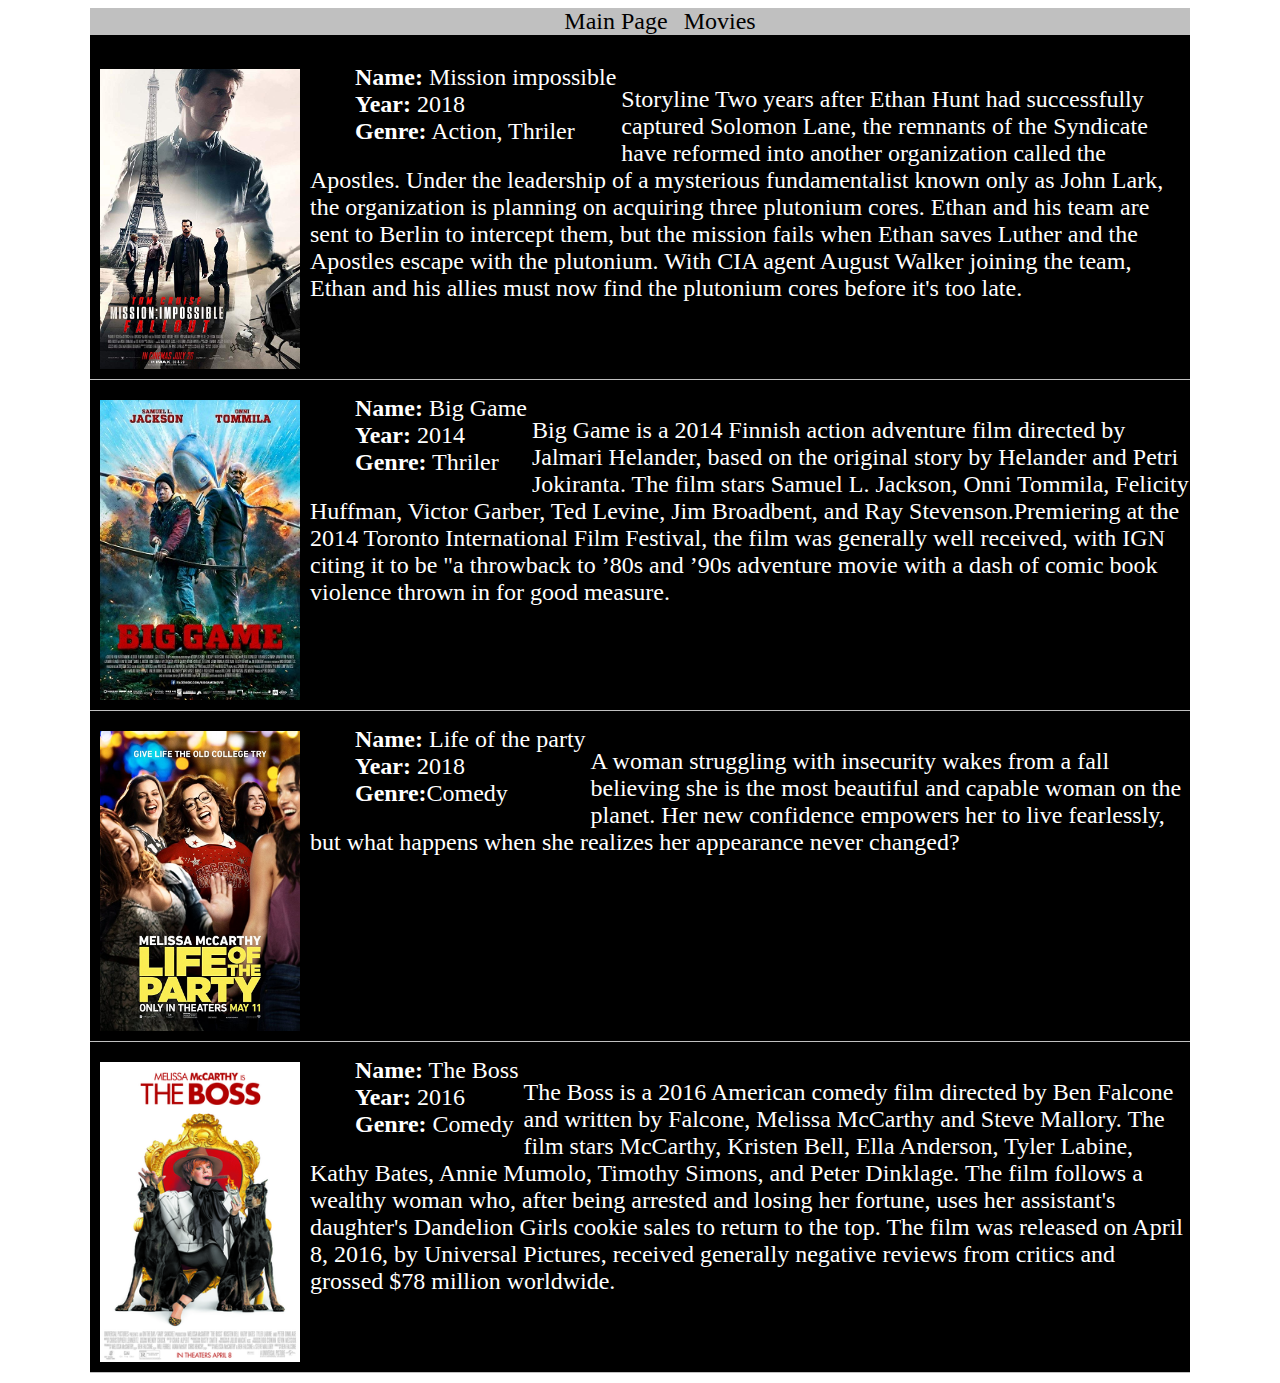
==== movies.html @ 3352150f "Add files via upload" ====
﻿<html>
<head>
	<title> Movies from iTV </title>
	<link rel="stylesheet" type="text/css" href="movies.css" />
</head>
<body>
<div class="ios">
	<header>
		<ul>
			<li><a href="index.html" >Main Page </a></li>
			<li><a href="movies.html" >Movies</a></li>
		</ul>
	</header>
	<content>
		<div class="mov">
			<a href="https://itv.uz/#!/movie/16049"><img src="pic/impossible.jpg" title="Mission Impossible"></a>
			<ul>
				<li><b>Name:</b> Mission impossible </li>
				<li><b>Year:</b> 2018  </li>
				<li><b>Genre:</b> Action, Thriler </li>
			</ul>
				<div class="description">
						Storyline
                  Two years after Ethan Hunt had successfully captured Solomon Lane, 
                  the remnants of the Syndicate have reformed into another organization called the Apostles. 
                  Under the leadership of a mysterious fundamentalist known only as John Lark, 
                  the organization is planning on acquiring three plutonium cores. 
                  Ethan and his team are sent to Berlin to intercept them, 
                  but the mission fails when Ethan saves Luther and the Apostles escape with the plutonium. 
                  With CIA agent August Walker joining the team, 
                  Ethan and his allies must now find the plutonium cores before it's too late. 
				</div>
		</div>
		<div class="mov">
			<a href="https://itv.uz/#!/movie/8713"><img src="pic/biggame.jpg" title="Big game"></a>
			<ul>
				<li><b>Name:</b> Big Game  </li>
				<li><b>Year:</b>  2014 </li>
				<li><b>Genre:</b> Thriler </li>
			</ul>
				<div class="description">
				Big Game is a 2014 Finnish action adventure film directed by Jalmari Helander, 
				based on the original story by Helander and Petri Jokiranta.
				The film stars Samuel L. Jackson, Onni Tommila, Felicity Huffman, Victor Garber, Ted Levine,
				Jim Broadbent, and Ray Stevenson.Premiering at the 2014 Toronto International Film Festival, 
				the film was generally well received, with IGN citing it to be "a throwback to ’80s and ’90s adventure movie 
				with a dash of comic book violence thrown in for good measure.				
				</div>
		</div>
		<div class="mov">
			<a href="https://itv.uz/#!/movie/17364"><img src="pic/life.jpg" title="Life of the party"></a>
			<ul>
				<li><b>Name:</b> Life of the party </li>
				<li><b>Year:</b> 2018 </li>
				<li><b>Genre:</b>Comedy </li>
			</ul>
				<div class="description">
                  A woman struggling with insecurity wakes from a fall believing 
				  she is the most beautiful and capable woman on the planet. 
				  Her new confidence empowers her to live fearlessly, 
				  but what happens when she realizes her appearance never changed?				
 				</div>
		</div>
		<div class="mov">
			<a href="https://itv.uz/#!/movie/10883"><img src="pic/boss.png" title="The Boss"></a>
			<ul>
				<li><b>Name:</b>  The Boss </li>
				<li><b>Year: </b> 2016 </li>
				<li><b>Genre: </b> Comedy  </li>
			</ul>
				<div class="description">
				The Boss is a 2016 American comedy film directed by Ben Falcone and 
				written by Falcone, Melissa McCarthy and Steve Mallory.
				The film stars McCarthy, Kristen Bell, Ella Anderson, Tyler Labine,
				Kathy Bates, Annie Mumolo, Timothy Simons, and Peter Dinklage. The film follows a wealthy woman who,
				after being arrested and losing her fortune, uses her assistant's 
				daughter's Dandelion Girls cookie sales to return to the top. The film was released on April 8, 2016, by Universal Pictures,
				received generally negative reviews from critics and grossed $78 million worldwide.
				
				</div>
		</div>
	</content>
</div>
</body>
</html>
---- movies.css ----
body{
	background:url(img/bg.jpg);
	background-attachment:fixed;
	background-repeat:none;
	font-size:1.5em;
	color:#fff;
}
header{
	text-align:center;
	
}
.ios{
	width: 1100px;
	background-color:#000;
	margin:0 auto;
}
.content1{
	background-color:#000;
}
.mov{
	margin-bottom:10px;
	overflow:hidden;
	border-bottom:1px solid silver;
}
img{
	width: 200px;
	height: 300px;
	margin:10px;
	float: left;
}
.des{
	float:left;
	width:700px;
	margin-left:50px;
}
.mov ul{
	list-style-type:none;
	margin:5px;
	float:left;
}
header{
	background:silver;
}
header li{
	display:inline;
}
a{
	padding:5px;
	color:black;
	text-decoration:none;
}
.des a{
	color:blue;
}
a:hover{
	color:yellow;
}
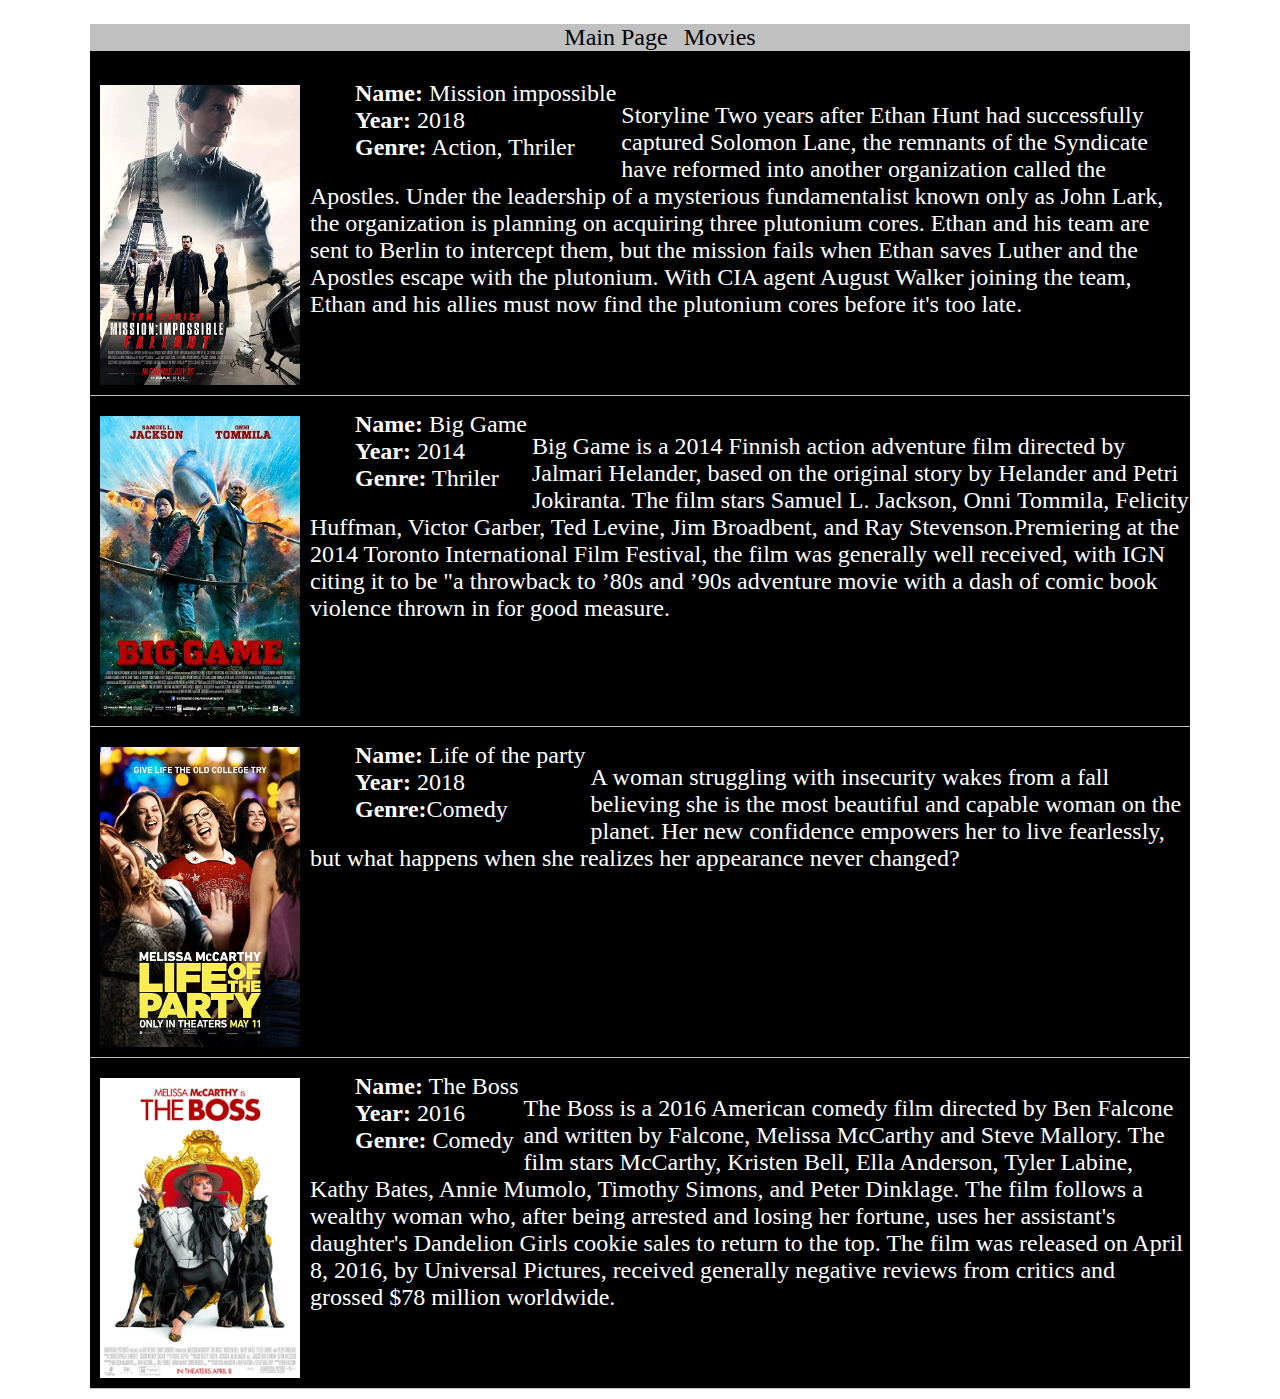
==== commit bd42e7e0: "Update movies.html" ====
--- a/movies.html
+++ b/movies.html
@@ -1,4 +1,5 @@
-﻿<html>
+<!DOCTYPE html>
+<html>
 <head>
 	<title> Movies from iTV </title>
 	<link rel="stylesheet" type="text/css" href="movies.css" />
@@ -82,4 +83,4 @@
 	</content>
 </div>
 </body>
-</html>+</html>
